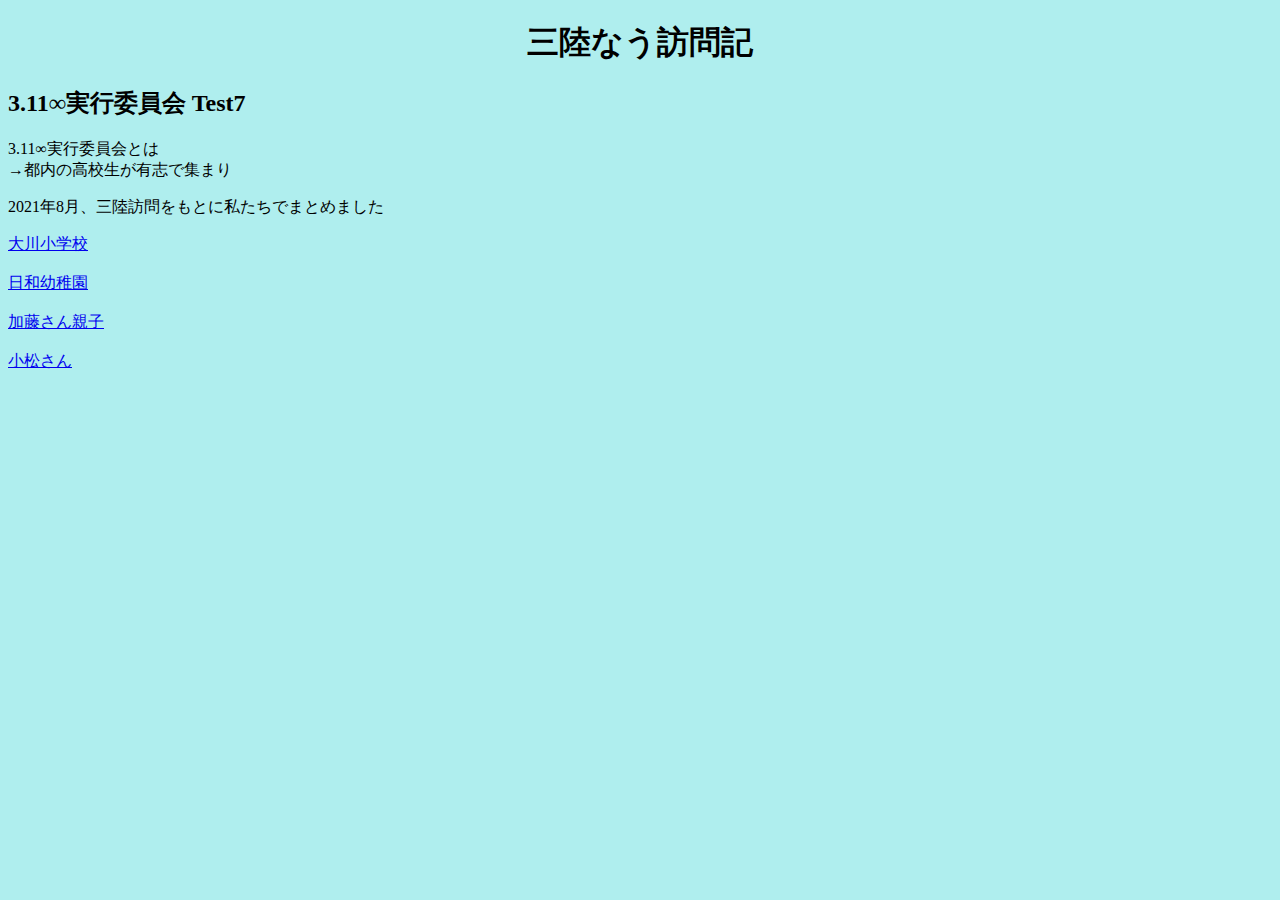
==== index.html @ ac546fc0 "Update index.html" ====
<!DOCTYPE html>
<html>
  <head>
    <meta charset="utf-8">
    <meta name="viewport" 
       content="width=device-width,
       initial-scale=1.0,
       minimum-scale=1.0">
    <title>3.11∞実行委員会</title>
 </head>
 <body bgcolor="#afeeee">
    <h1 style="text-align:center">三陸なう訪問記</h1>
    <h2>3.11∞実行委員会 Test7</h2>
    <p>3.11∞実行委員会とは<br>
      →都内の高校生が有志で集まり
    <p>2021年8月、三陸訪問をもとに私たちでまとめました</p>
    <a href="ookawa.html" accesskey="g">大川小学校</a><br><br>
    <a href="hiyori.html" accesskey="g">日和幼稚園</a><br><br>
    <a href="katou.html" accesskey="g">加藤さん親子</a><br><br>
     <a href="komatsu.html" accesskey="g">小松さん</a><br><br>
 </body>
</html>
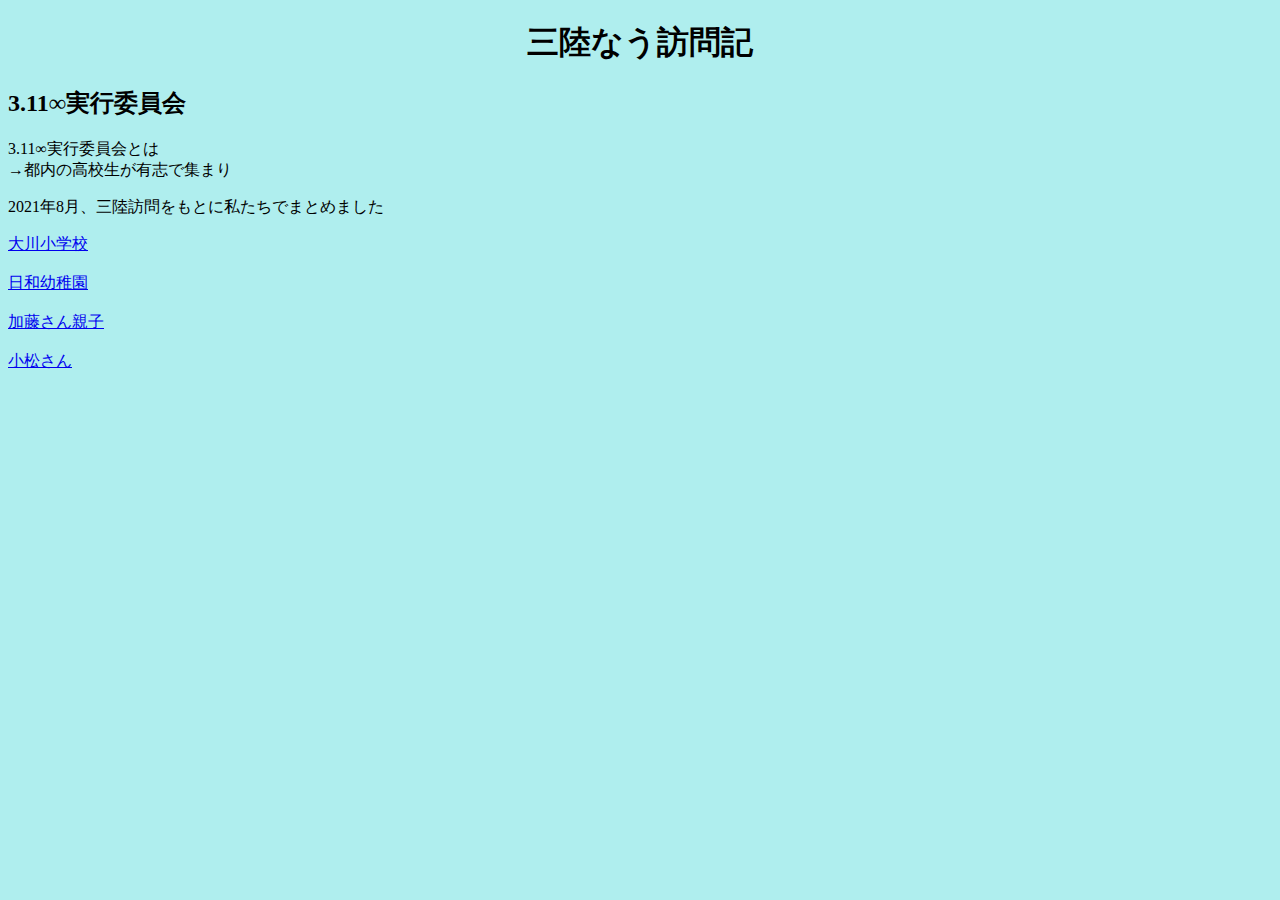
==== commit ee6d0612: "Update index.html" ====
--- a/index.html
+++ b/index.html
@@ -4,20 +4,20 @@
     <meta charset="utf-8">
     <meta name="viewport" 
        content="width=device-width,
-       initial-scale=1.0,
-       minimum-scale=1.0">
+                initial-scale=1.0,
+                minimum-scale=1.0">
     <title>3.11∞実行委員会</title>
  </head>
  <body bgcolor="#afeeee">
     <h1 style="text-align:center">三陸なう訪問記</h1>
-    <h2>3.11∞実行委員会 Test7</h2>
+    <h2>3.11∞実行委員会</h2>
     <p>3.11∞実行委員会とは<br>
       →都内の高校生が有志で集まり
     <p>2021年8月、三陸訪問をもとに私たちでまとめました</p>
     <a href="ookawa.html" accesskey="g">大川小学校</a><br><br>
     <a href="hiyori.html" accesskey="g">日和幼稚園</a><br><br>
     <a href="katou.html" accesskey="g">加藤さん親子</a><br><br>
-     <a href="komatsu.html" accesskey="g">小松さん</a><br><br>
+    <a href="komatsu.html" accesskey="g">小松さん</a><br><br>
  </body>
 </html>
 
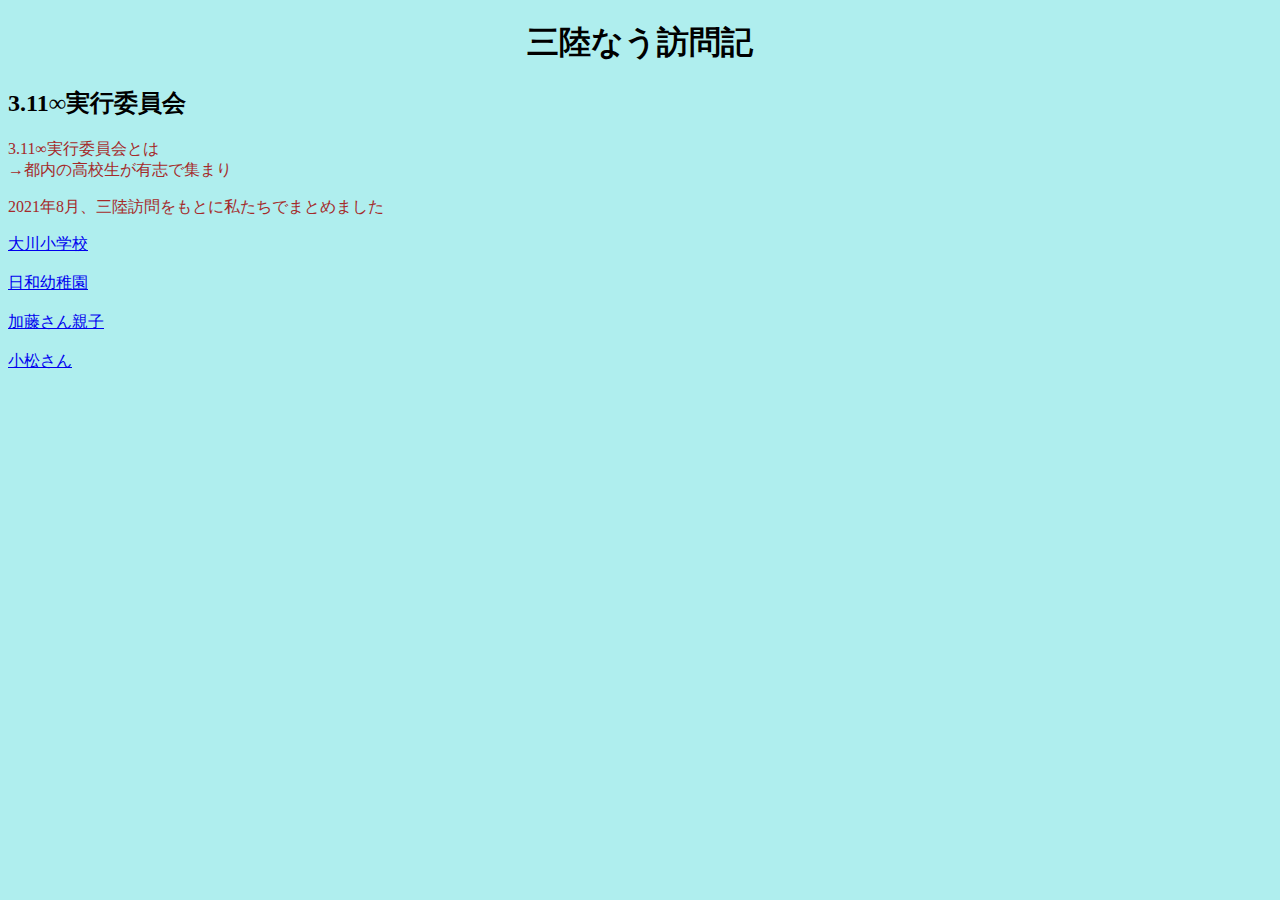
==== commit 139dc9ec: "Update index.html" ====
--- a/index.html
+++ b/index.html
@@ -6,6 +6,7 @@
        content="width=device-width,
                 initial-scale=1.0,
                 minimum-scale=1.0">
+    <link rel="stylesheet" href="style.css">
     <title>3.11∞実行委員会</title>
  </head>
  <body bgcolor="#afeeee">
--- a/style.css
+++ b/style.css
@@ -0,0 +1,4 @@
+﻿/* タイプセレクタ。pタグ全てに適用される */
+p{ 
+color: brown; 
+}
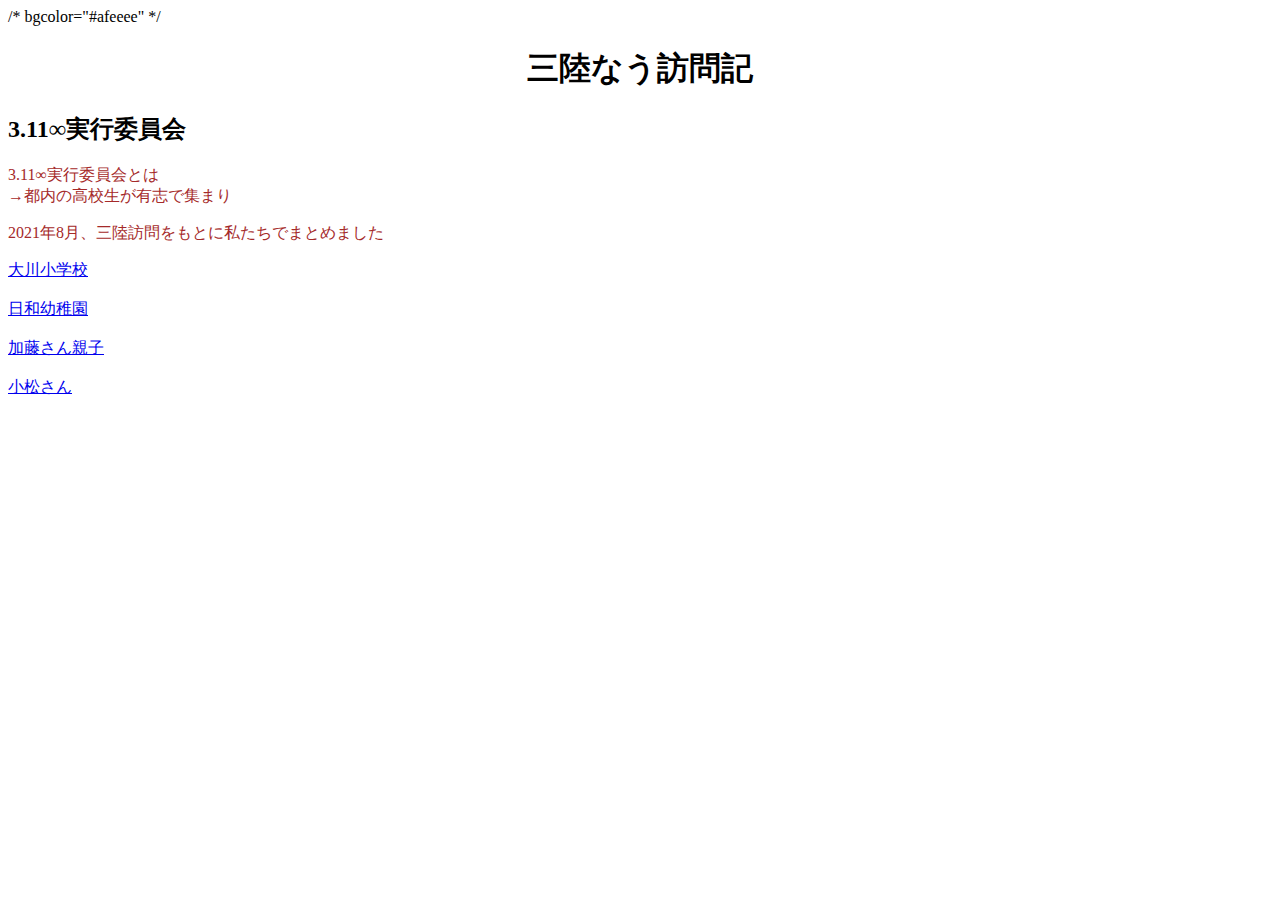
==== commit d061ce20: "Update index.html" ====
--- a/index.html
+++ b/index.html
@@ -9,11 +9,12 @@
     <link rel="stylesheet" href="style.css">
     <title>3.11∞実行委員会</title>
  </head>
- <body bgcolor="#afeeee">
+ /* bgcolor="#afeeee" */
+ <body>
     <h1 style="text-align:center">三陸なう訪問記</h1>
     <h2>3.11∞実行委員会</h2>
     <p>3.11∞実行委員会とは<br>
-      →都内の高校生が有志で集まり
+      →都内の高校生が有志で集まり</p>
     <p>2021年8月、三陸訪問をもとに私たちでまとめました</p>
     <a href="ookawa.html" accesskey="g">大川小学校</a><br><br>
     <a href="hiyori.html" accesskey="g">日和幼稚園</a><br><br>
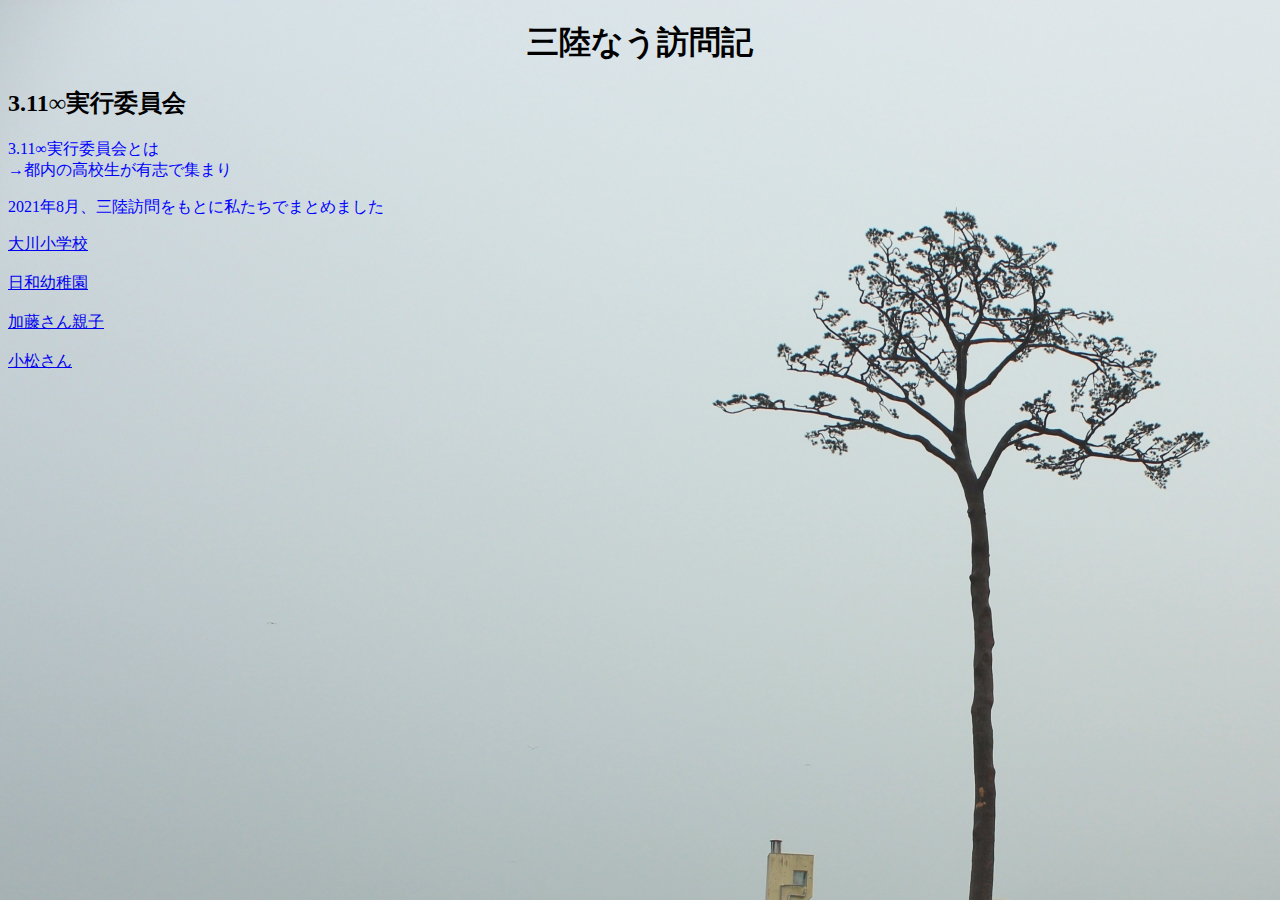
==== commit 2372b7b4: "Update index.html" ====
--- a/index.html
+++ b/index.html
@@ -2,15 +2,13 @@
 <html>
   <head>
     <meta charset="utf-8">
-    <meta name="viewport" 
-       content="width=device-width,
-                initial-scale=1.0,
-                minimum-scale=1.0">
     <link rel="stylesheet" href="style.css">
+    <meta name="viewport" content="width=device-width,
+                initial-scale=1.0, minimum-scale=1.0">
     <title>3.11∞実行委員会</title>
  </head>
- /* bgcolor="#afeeee" */
- <body>
+ <!-- bgcolor="#afeeee" -->
+ <body bgcolor="#afeeee">
     <h1 style="text-align:center">三陸なう訪問記</h1>
     <h2>3.11∞実行委員会</h2>
     <p>3.11∞実行委員会とは<br>
--- a/style.css
+++ b/style.css
@@ -1,4 +1,33 @@
-﻿/* タイプセレクタ。pタグ全てに適用される */
-p{ 
-color: brown; 
+body {    
+  background-color: #486d46;
+  background-image: url("ippon-matsu.jpg");
 }
+
+/* タイプセレクタ。pタグ全てに適用される */
+p { 
+  color: blue; 
+}
+
+
+/*
+﻿<style type="text/css"> 
+
+body {    
+  background-color: #486d46;  
+  background-image: url("ippon-matsu.jpg");
+  background-size: cover;  
+  background-attachment: fixed; 
+  background-position: center center;
+}
+
+p { 
+  color: blue; 
+}
+
+</style>
+*/
+
+
+
+
+
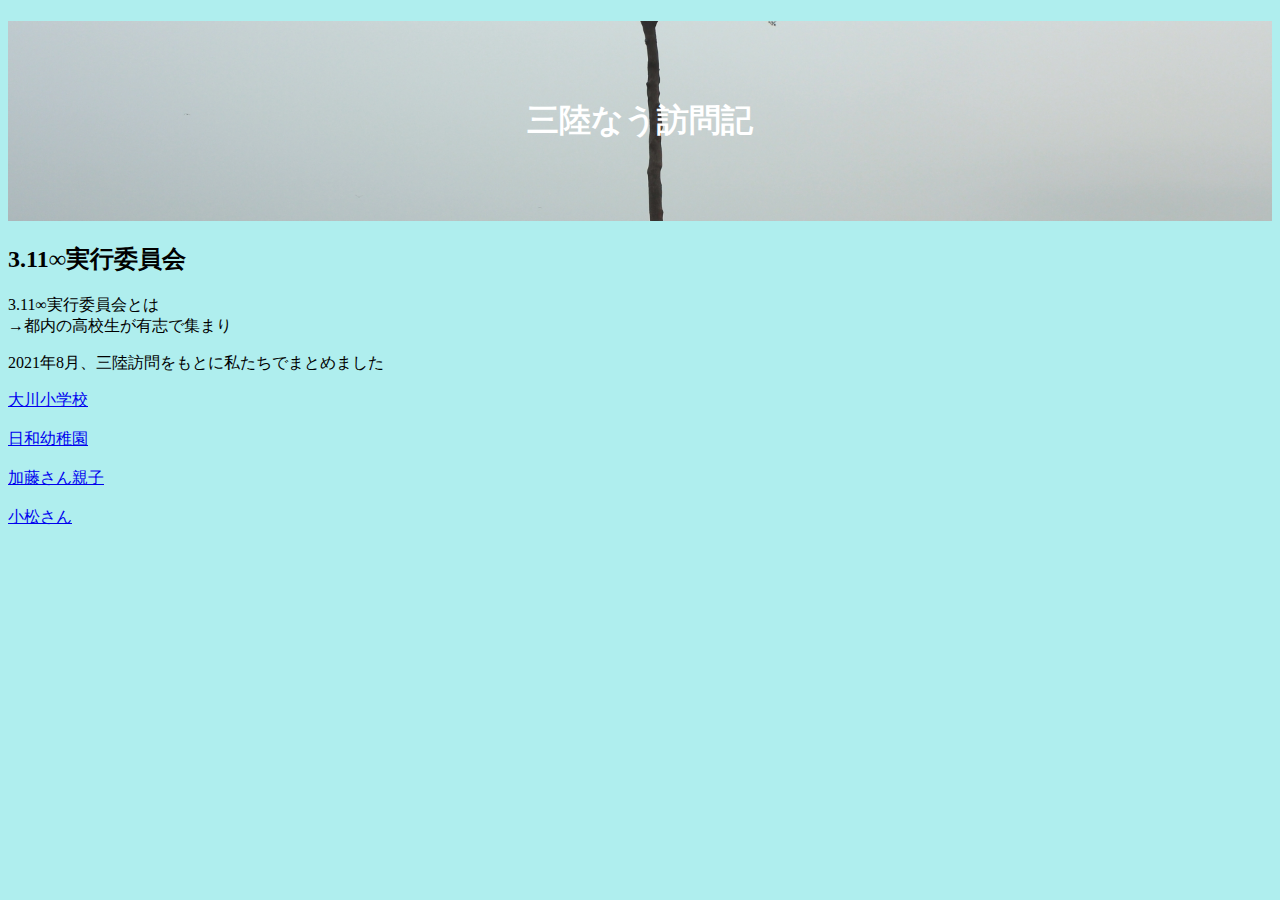
==== commit 503e0532: "Update index.html" ====
--- a/index.html
+++ b/index.html
@@ -3,13 +3,12 @@
   <head>
     <meta charset="utf-8">
     <link rel="stylesheet" href="style.css">
-    <meta name="viewport" content="width=device-width,
-                initial-scale=1.0, minimum-scale=1.0">
+    <meta name="viewport" content="width=device-width"/>
     <title>3.11∞実行委員会</title>
- </head>
- <!-- bgcolor="#afeeee" -->
- <body bgcolor="#afeeee">
-    <h1 style="text-align:center">三陸なう訪問記</h1>
+  </head>
+ 
+  <body bgcolor="#afeeee">
+    <h1>三陸なう訪問記</h1>
     <h2>3.11∞実行委員会</h2>
     <p>3.11∞実行委員会とは<br>
       →都内の高校生が有志で集まり</p>
@@ -18,6 +17,6 @@
     <a href="hiyori.html" accesskey="g">日和幼稚園</a><br><br>
     <a href="katou.html" accesskey="g">加藤さん親子</a><br><br>
     <a href="komatsu.html" accesskey="g">小松さん</a><br><br>
- </body>
+  </body>
 </html>
 
--- a/style.css
+++ b/style.css
@@ -1,33 +1,42 @@
-body {    
-  background-color: #486d46;
-  background-image: url("ippon-matsu.jpg");
+.title1 {
+  display: flex;
+  justify-content: center;
+  align-items: center;
+  background: url("ippon-matsu.jpg") no-repeat center center / cover; 
+  height: 200px;
+  color: #FFF;
+  font-size: 200%;
+  font-weight: bold;
 }
 
-/* タイプセレクタ。pタグ全てに適用される */
-p { 
-  color: blue; 
+h1 {
+  display: flex;
+  justify-content: center;
+  align-items: center;
+  background: url("ippon-matsu.jpg") no-repeat center center / cover; 
+  height: 200px;
+  color: #FFF;
+  font-size: 200%;
+  font-weight: bold;
 }
 
 
-/*
-﻿<style type="text/css"> 
-
-body {    
-  background-color: #486d46;  
+/*﻿  ここからコメント行 参照の為
+<style type="text/css"> 
+body { 
+  background-color: #486d46; 
   background-image: url("ippon-matsu.jpg");
-  background-size: cover;  
-  background-attachment: fixed; 
+  background-size: cover; 
+  background-attachment: fixed;
   background-position: center center;
 }
 
 p { 
-  color: blue; 
+  color: blue;
 }
-
 </style>
-*/
+*/ 
 
 
 
 
-
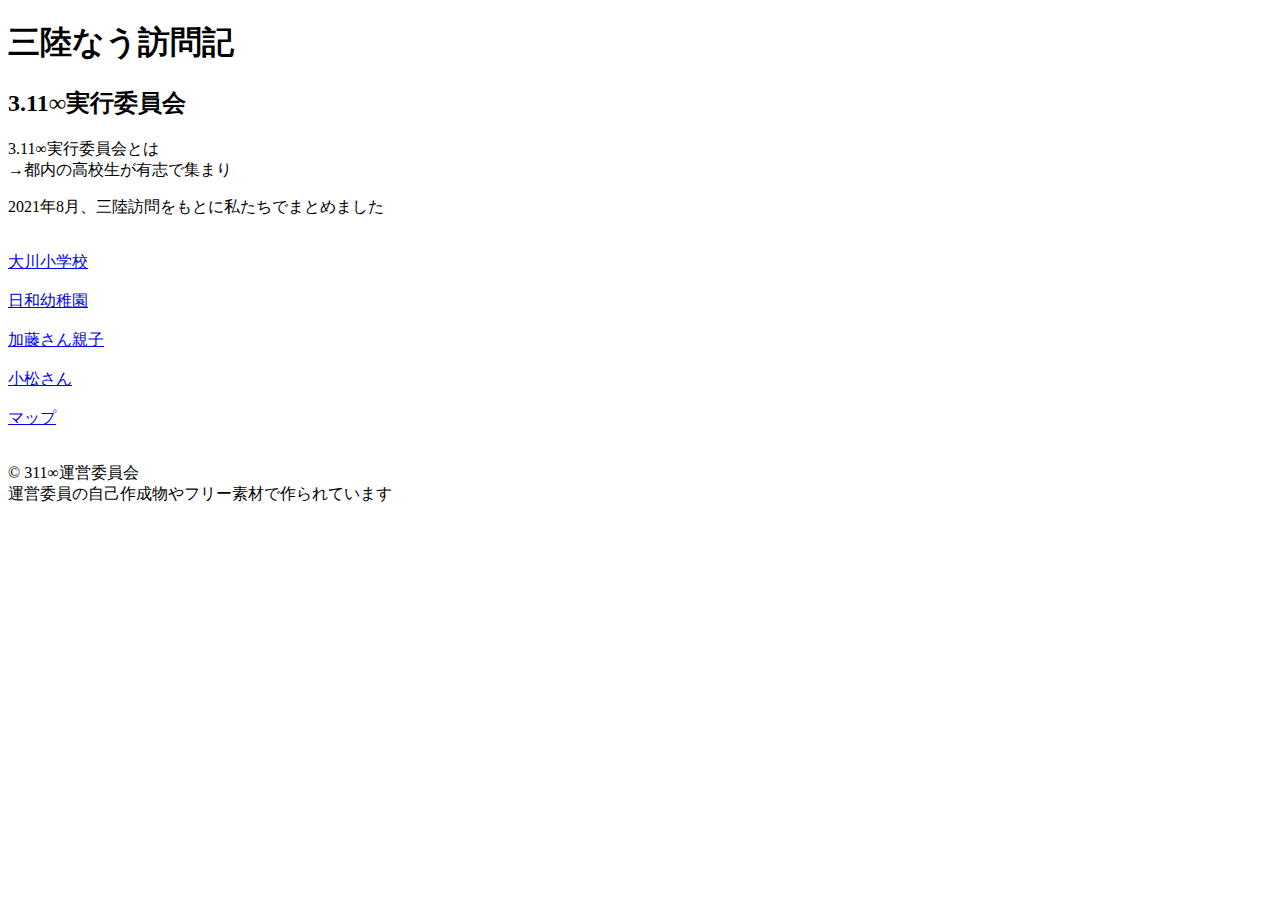
==== commit f122e1db: "Update index.html" ====
--- a/index.html
+++ b/index.html
@@ -2,21 +2,31 @@
 <html>
   <head>
     <meta charset="utf-8">
-    <link rel="stylesheet" href="style.css">
+    <link rel="stylesheet" href="style2.css">
     <meta name="viewport" content="width=device-width"/>
     <title>3.11∞実行委員会</title>
   </head>
  
-  <body bgcolor="#afeeee">
+  <!-- body bgcolor="#afeeee" -->
+  <body>
     <h1>三陸なう訪問記</h1>
     <h2>3.11∞実行委員会</h2>
     <p>3.11∞実行委員会とは<br>
       →都内の高校生が有志で集まり</p>
     <p>2021年8月、三陸訪問をもとに私たちでまとめました</p>
-    <a href="ookawa.html" accesskey="g">大川小学校</a><br><br>
-    <a href="hiyori.html" accesskey="g">日和幼稚園</a><br><br>
-    <a href="katou.html" accesskey="g">加藤さん親子</a><br><br>
-    <a href="komatsu.html" accesskey="g">小松さん</a><br><br>
+    <br>
+    <a class="btn btn--blue btn--cubic btn--shadow" href="ookawa.html" accesskey="g">大川小学校</a><br><br>
+    <a class="btn btn--blue btn--cubic btn--shadow" href="hiyori.html" accesskey="g">日和幼稚園</a><br><br>
+    <a class="btn btn--blue btn--cubic btn--shadow" href="katou.html" accesskey="g">加藤さん親子</a><br><br>
+    <a class="btn btn--blue btn--cubic btn--shadow" href="komatsu.html" accesskey="g">小松さん</a><br><br>
+    <a class="btn btn--blue btn--cubic btn--shadow" href="map.html" accesskey="g">マップ</a><br><br>
+
+
+  <!-- footer -->
+    <footer>
+         <p>© 311∞運営委員会<br>
+      運営委員の自己作成物やフリー素材で作られています</p>
+  </footer>
+
   </body>
 </html>
-
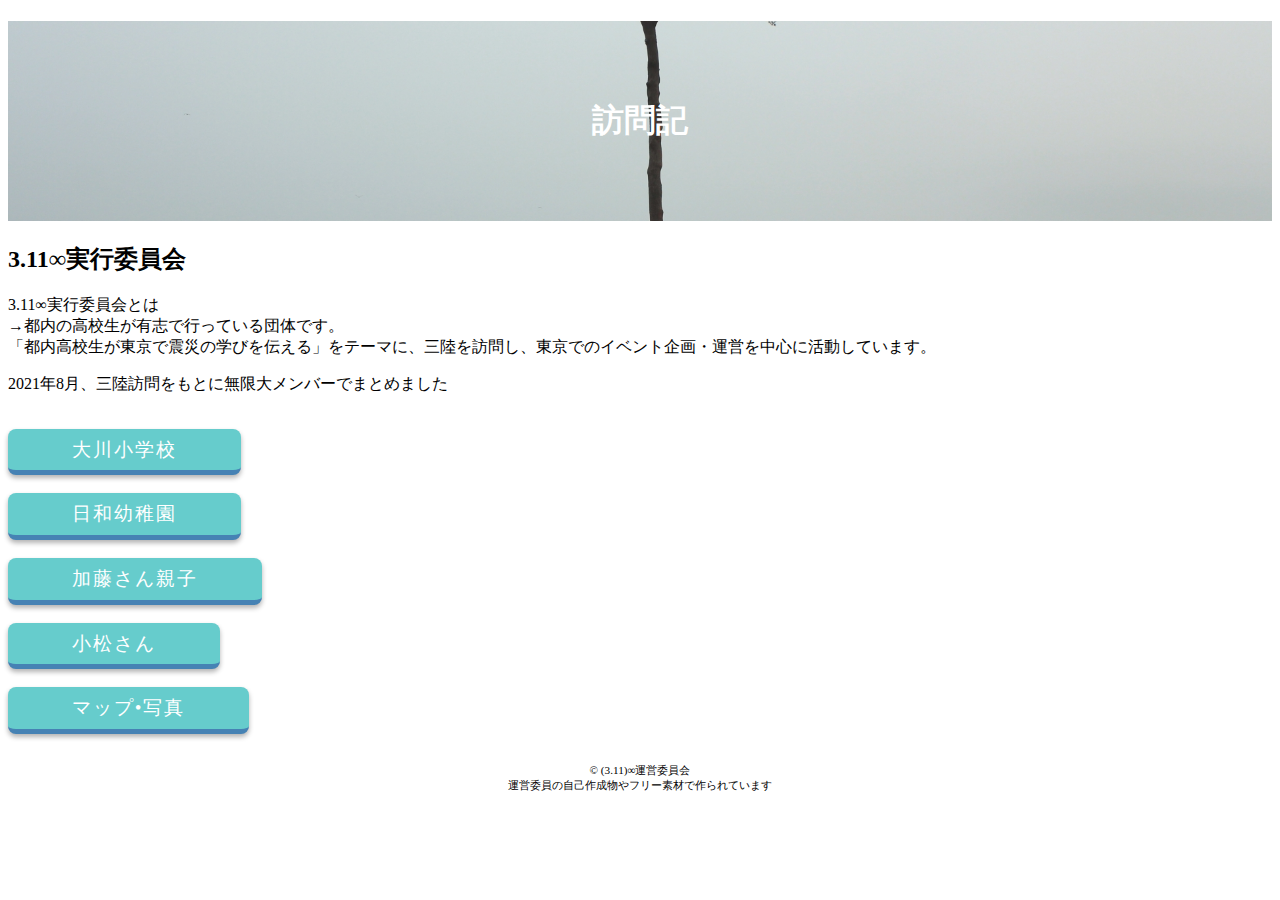
==== commit ddad11e2: "Update index.html" ====
--- a/index.html
+++ b/index.html
@@ -2,29 +2,29 @@
 <html>
   <head>
     <meta charset="utf-8">
-    <link rel="stylesheet" href="style2.css">
+    <link rel="stylesheet" href="style.css">
     <meta name="viewport" content="width=device-width"/>
-    <title>3.11∞実行委員会</title>
+    <title>(3.11)∞実行委員会</title>
   </head>
  
   <!-- body bgcolor="#afeeee" -->
   <body>
-    <h1>三陸なう訪問記</h1>
+    <h1>訪問記</h1>
     <h2>3.11∞実行委員会</h2>
     <p>3.11∞実行委員会とは<br>
-      →都内の高校生が有志で集まり</p>
-    <p>2021年8月、三陸訪問をもとに私たちでまとめました</p>
+      →都内の高校生が有志で行っている団体です。<br>「都内高校生が東京で震災の学びを伝える」をテーマに、三陸を訪問し、東京でのイベント企画・運営を中心に活動しています。</p>
+    <p>2021年8月、三陸訪問をもとに無限大メンバーでまとめました</p>
     <br>
     <a class="btn btn--blue btn--cubic btn--shadow" href="ookawa.html" accesskey="g">大川小学校</a><br><br>
     <a class="btn btn--blue btn--cubic btn--shadow" href="hiyori.html" accesskey="g">日和幼稚園</a><br><br>
     <a class="btn btn--blue btn--cubic btn--shadow" href="katou.html" accesskey="g">加藤さん親子</a><br><br>
     <a class="btn btn--blue btn--cubic btn--shadow" href="komatsu.html" accesskey="g">小松さん</a><br><br>
-    <a class="btn btn--blue btn--cubic btn--shadow" href="map.html" accesskey="g">マップ</a><br><br>
+    <a class="btn btn--blue btn--cubic btn--shadow" href="map.html" accesskey="g">マップ•写真</a><br><br>
 
 
   <!-- footer -->
     <footer>
-         <p>© 311∞運営委員会<br>
+         <p>© (3.11)∞運営委員会<br>
       運営委員の自己作成物やフリー素材で作られています</p>
   </footer>
 
--- a/style.css
+++ b/style.css
@@ -0,0 +1,372 @@
+
+/* ===================
+    h1ヘッダーに背景画像を付ける
+   ippon-matsu.jpg を他の画像ファイルに置換可能
+    =================== */
+h1 {
+  display: flex;
+  justify-content: center;
+  align-items: center;
+  background: url("ippon-matsu.jpg") no-repeat center center / cover; 
+  height: 200px;
+  color: #FFF;
+  font-size: 200%;
+  font-weight: bold;
+}
+
+
+/* Bodyに背景を付ける＝サイト全体 タイル画像 */
+Body {
+  background: url("floor-tile.png")
+}
+
+
+/* 文字の大きさと色を同時に指定 mapのリンク文字用 */
+.FontStyle1 {
+  font-weight: bold;
+  font-size: 200%;
+  color: #6495ED;
+}
+
+
+/* フッター */
+footer {
+  width: 100%;
+  height: 20px; 
+  text-align: center;
+  margin-bottom: 0;
+  font-size: 70%;
+  /* color: white; */
+  padding: 0 0;
+  /* background-color: #EEEEEE ;  */
+}
+
+
+/* ===================
+   ここからメインページのリンクbox用
+    =================== */
+*, *:before, *:after {
+  -webkit-box-sizing: inherit;
+  box-sizing: inherit; 
+} 
+html {
+  -webkit-box-sizing: border-box;
+  box-sizing: border-box;
+  /* font-size: 62.5%; */   
+  /*removed - rem算出をしやすくするために*/ 
+} 
+.btn, a.btn, button.btn {
+  font-size: 1.2rem;    /*  1.6 */
+  font-weight: 400;      /* 700 */
+  line-height: 0.5;         /* 1.5 */
+  display: inline-block;
+  padding: 1rem 4rem;    /* 1rem 4rem */
+  cursor: pointer;
+  -webkit-user-select: none;
+  -moz-user-select: none;
+  -ms-user-select: none;
+  user-select: none;
+  -webkit-transition: all 0.3s;
+  transition: all 0.3s;
+  text-align: center;
+  vertical-align: middle;
+  text-decoration: none;
+  letter-spacing: 0.1em;
+  color: #212529;
+  border-radius: 0.5rem; 
+}
+ a.btn--blue {
+  color: #fff;
+  /*  item.html の中のリンクボタンの色変更はココ
+  lightseagreen cadetblue steelblue dodgerblue 等 */
+  background-color: #66CCCC;
+  border-bottom: 5px solid steelblue; 
+}
+  a.btn--blue:hover {
+  margin-top: 3px;
+  color: #fff;
+  background: lightseagreen;
+  border-bottom: 2px solid steelblue; 
+}
+a.btn--shadow {
+  -webkit-box-shadow:
+  0 3px 5px rgba(0, 0, 0, .3);
+  box-shadow: 0 3px 5px rgba(0, 0, 0, .3); 
+}
+a.btn--orange {
+  color: #fff;
+  background-color: #eb6100;
+  border-bottom: 5px solid #b84c00; 
+}
+  a.btn--orange:hover {
+  margin-top: 3px;
+  color: #fff;
+  background: #f56500;
+  border-bottom: 2px solid #b84c00; 
+}
+
+
+/* ===================
+   ここから 吹き出し会話の項目
+    =================== */
+/* 吹き出し 顔が右側パターン */
+.balloon1 {
+  width: 100%; 
+  margin: 0 1.5em; 
+  overflow: hidden; 
+}
+.balloon1 .faceicon {
+   float: right;
+   margin-left: -90px;
+   width: 80px; 
+} 
+.balloon1 .faceicon img {
+   width: 100%;
+   height: auto;
+   border: solid 3px khaki;
+   border-radius: 50%; 
+}  
+.balloon1 .chatting {
+ width: 100%; 
+}
+.says1 {
+  display: inline-block;
+  position: relative;
+  margin: 5px 105px 0 0;   /* margin top right bottom left */
+  padding: 13px 17px;
+  border-radius: 12px;
+  background: khaki; 
+}
+.says1:after {
+  content: "";
+  display: inline-block; 
+  position: absolute;
+  top: 18px;
+  right: -24px;
+  border: 12px solid transparent;
+  border-left: 12px solid khaki; 
+}
+.says1 p {
+   margin: 0;
+   padding: 0; 
+}
+
+/* 吹き出し 顔が左側パターン */
+.balloon2 {
+  width: 100%; 
+  margin: 1.5em 0; 
+  overflow: hidden; 
+}
+.balloon2 .faceicon {
+   float: left;
+   margin-right: -90px;
+   width: 80px; 
+} 
+.balloon2 .faceicon img {
+   width: 100%;
+   height: auto;
+   border: solid 3px lightpink;
+   border-radius: 50%; 
+}  
+.balloon2 .chatting {
+ width: 100%; 
+}
+.says2 {
+  display: inline-block;
+  position: relative;
+  margin: 5px 0 0 105px;
+  padding: 17px 13px;
+  border-radius: 12px;
+  background: lightpink; 
+}
+.says2:after {
+  content: "";
+  display: inline-block; 
+  position: absolute;
+  top: 18px;
+  left: -24px;
+  border: 12px solid transparent;
+  border-right: 12px solid lightpink; 
+}
+.says2 p {
+   margin: 0;
+   padding: 0; 
+}
+
+/*吹き出し アイコンの下の名前*/
+.balloon1 .faceicon figcaption ,
+.balloon2 .faceicon figcaption {
+      padding:2px 0 0;
+      font-size:12px;
+      text-align:center;
+}
+
+
+
+/* ===================
+   ここから下は年表用
+    =================== */
+/*
+body {
+    background: #e6e6e6;
+  font-family: "Roboto", sans-serif;
+  font-weight: 400;
+   }
+*/
+
+/*===== Vertical Timeline =====*/
+#conference-timeline {
+  position: relative;
+  max-width: 920px;
+  width: 100%;
+  margin: 0 auto;
+}
+/*﻿  スタートする年月日を指定 */
+#conference-timeline .timeline-start,
+#conference-timeline .timeline-end {
+  display: table;
+  font-family: "Roboto", sans-serif;
+  font-size: 18px;
+  font-weight: 900;
+  text-transform: uppercase;
+ /* 背景色 Light Orange = #DEB887、深緑青  cadetblue*/
+  background: #66CCCC;
+  border: 1px solid darkblue;
+  padding: 12px 12px;         /* 15 23px; */
+  color: #fff;
+  max-width: 40%;                /* 5%; */
+  width: 100%;
+  text-align: left;                   /* center */
+  margin: 0 auto;
+}
+#conference-timeline .conference-center-line {
+  position: absolute;
+  width: 3px;
+  height: 100%;
+  top: 0;
+  left: 10%;                            /* left 50% */
+  margin-left: -2px;
+  background: #66CCCC;   /* Light Orange = #DEB887; */
+  z-index: -1;
+}
+#conference-timeline .conference-timeline-content {
+  padding-top: 5px;            /* 67 */
+  padding-bottom: 5px;    /* 67 */
+}
+.timeline-article {
+  width: 100%;
+  height: 100%;
+  position: relative;
+  overflow: hidden;
+  margin: 5px 0;               /* 20 0 */
+}
+.timeline-article .content-right-container {
+  max-width: 90%;             /* 44 */
+  width: 100%;
+}
+ /* 右側のイベント内容表示枠の設定 */
+.timeline-article .content-right {
+  position: relative;
+  width: auto;
+  border: 1px solid #ddd;
+  background-color: #F5F5F5;     /*  #fff; #EEFFFF*/
+  box-shadow: 0 1px 3px rgba(0,0,0,.03);
+  padding: 10px 10px;                    /* 27 25px */
+  border-radius: 5px;   
+}
+.timeline-article p {
+  margin: 0 5px 0 5px;    /* 60 */
+  padding: 0;
+  font-weight: 400;
+  color: #242424;           /*  #242424 */
+  font-size: 1.1em;         /*   14px */
+  line-height: 24px;
+  position: relative;
+}
+.timeline-article .content-right-container {
+  float: right;
+}
+.timeline-article .content-right:before{
+  position: absolute;
+  top: 20px;
+  font-size: 23px;
+  font-family: "FontAwesome";
+  color: #F5F5F5;      /* #fff;  */
+}
+.timeline-article .content-right:before {
+  content: "\f0d9";
+  left: -82px;
+}
+.timeline-article .meta-time {
+  position: absolute;
+  top: 10px;
+  left: 10%;                         /*  5%; */
+  width: 65px;                    /* 62; */
+  height: 40px;                     /* 62; */
+  margin-left: 0;           /*  -31px */
+  color: #fff;
+  border: 1px solid darkblue;
+  border-radius: 50%;          /* changed from 100 */
+  background: #66CCCC;    /* Ligjt Orange = #DEB887;66BCBC */
+}
+.timeline-article .meta-time .large,
+.timeline-article .meta-time .small {
+  display: block;
+  text-align: center;
+  font-weight: 900;
+}
+.timeline-article .meta-time .large {
+  font-size: 16px;
+  line-height: 40px;
+}
+.timeline-article .meta-time .small {
+  font-size: 11px;
+  line-height: 40px;
+}
+/*===== // Vertical Timeline =====*/
+
+/*===== Resonsive Vertical Timeline =====*/
+@media only screen and (max-width: 830px) {
+  #conference-timeline .timeline-start,
+  #conference-timeline .timeline-end {
+    margin: 10pt 0;          /* margin: 0; */
+  }
+  #conference-timeline .conference-center-line {
+    margin-left: 0;
+    left: 39px;    /* 20px */
+  }
+  .timeline-article .meta-time {
+    margin-left: 0;
+    top: 10px;
+    left: 5px;
+  }
+  .timeline-article .content-right-container {
+    max-width: 100%;
+    width: auto;
+    float: none;
+    margin-left: 90px;     /* 10px */
+    margin-right: 10px;   
+    min-height: 53px;
+  }
+  .timeline-article .content-right {
+    padding: 10px 18px;    /* changed 10px 25px */
+    min-height: 40px;         /* changed 65px */
+  }
+  .timeline-article .content-right:before {
+    content: "\f0d9";
+    right: auto;
+    left: -8px;
+         /* display: none;  */
+  }
+}
+/*
+@media only screen and (max-width: 900px) {
+  .timeline-article p {
+    margin: 0;
+  }
+}
+*/
+
+/* ===================
+   年表終了 / Resonsive Vertical Timeline
+    =================== */
